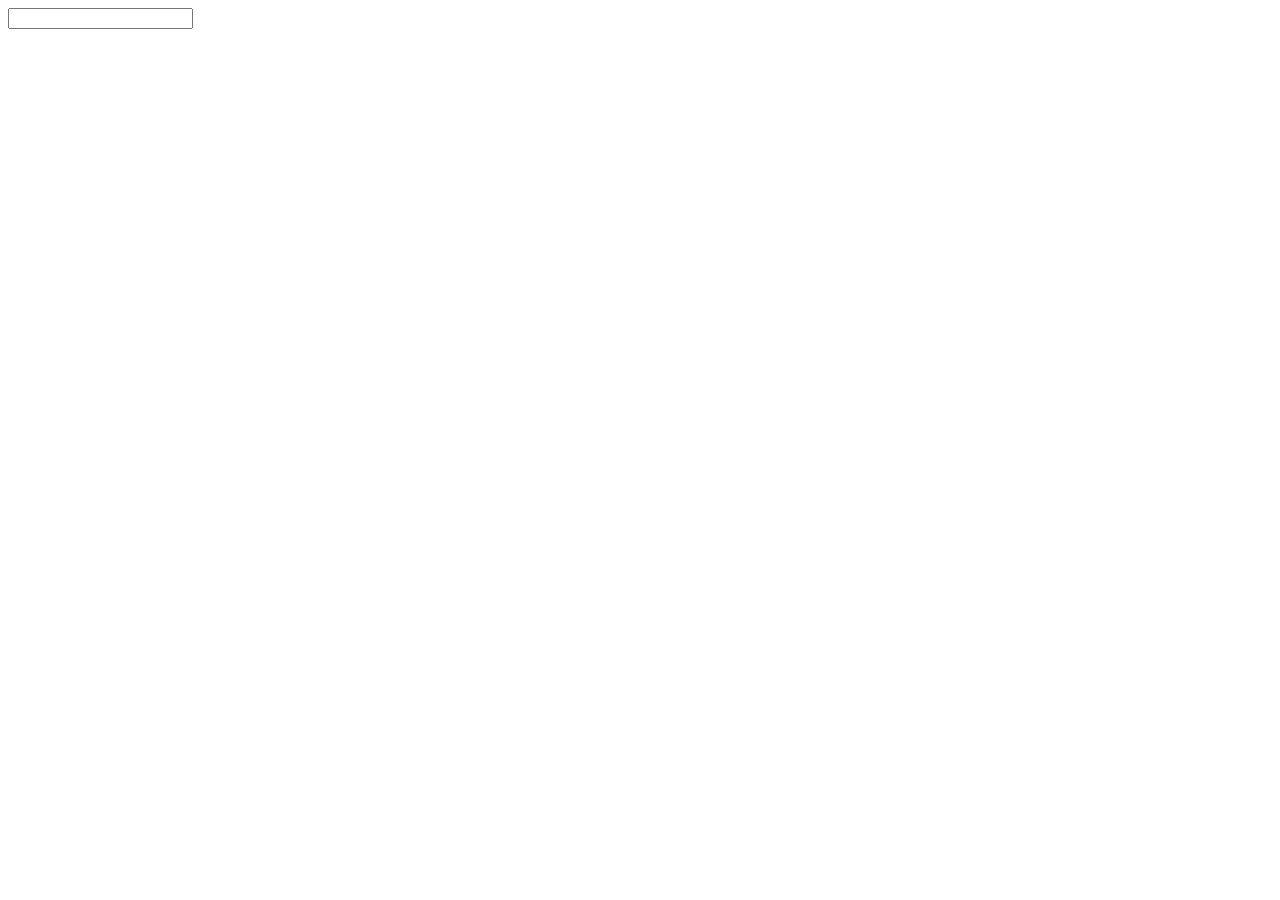
==== forms.html @ 3342b3c1 "updated forms" ====
<!DOCTYPE html>
<html lang="en">
<head>
    <meta charset="UTF-8">
    <meta name="viewport" content="width=device-width, initial-scale=1.0">
    <title>Forms</title>
</head>
<body>
    <form action="form.php" method="POST">
<input type="text" name="name" id="">
    </form>
</body>
</html>
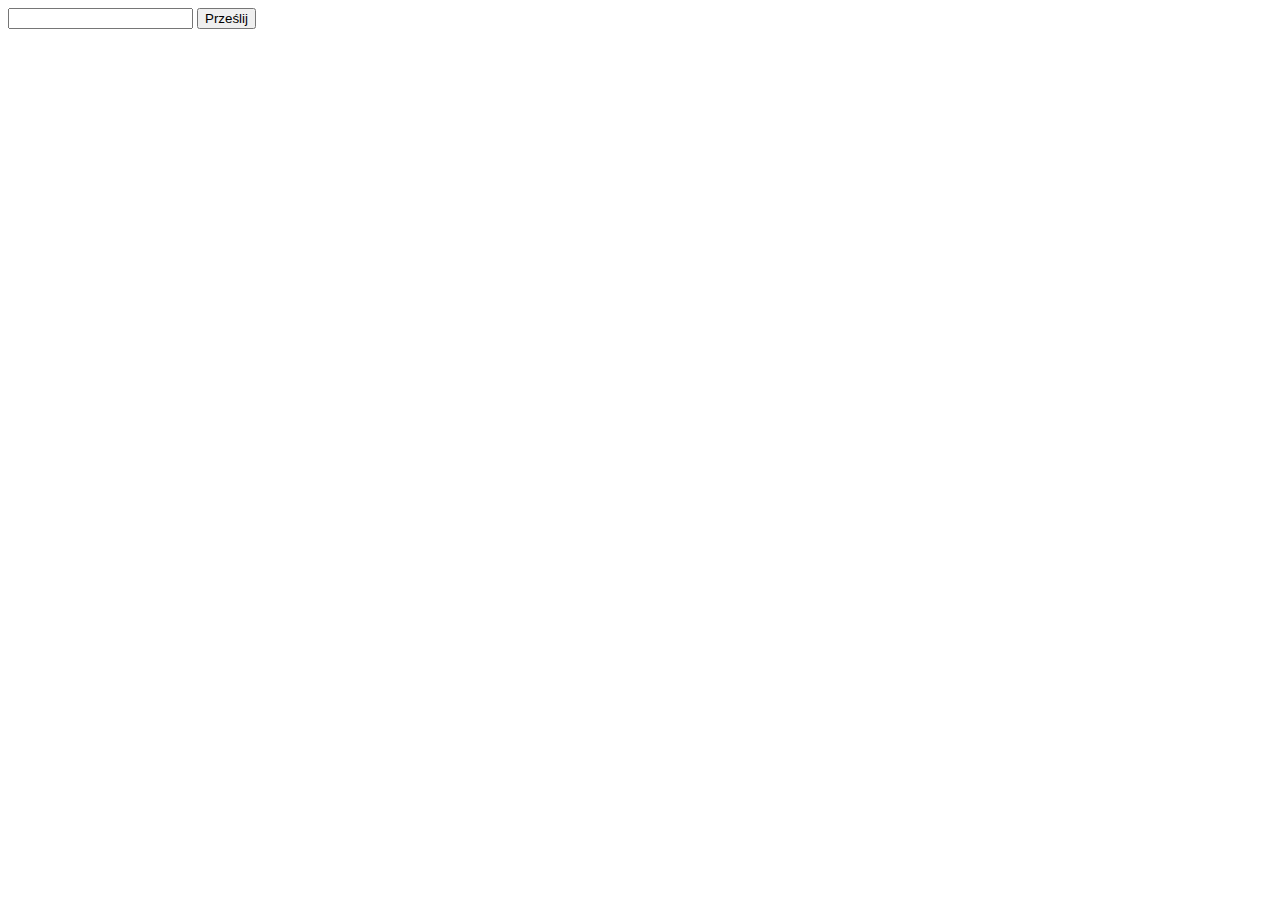
==== commit 7c8236a2: "Updated forms" ====
--- a/forms.html
+++ b/forms.html
@@ -1,5 +1,5 @@
 <!DOCTYPE html>
-<html lang="en">
+<html lang="pl">
 <head>
     <meta charset="UTF-8">
     <meta name="viewport" content="width=device-width, initial-scale=1.0">
@@ -8,6 +8,7 @@
 <body>
     <form action="form.php" method="POST">
 <input type="text" name="name" id="">
-    </form>
+<input type="submit" value="Prześlij">
+</form>
 </body>
-</html>+</html>
